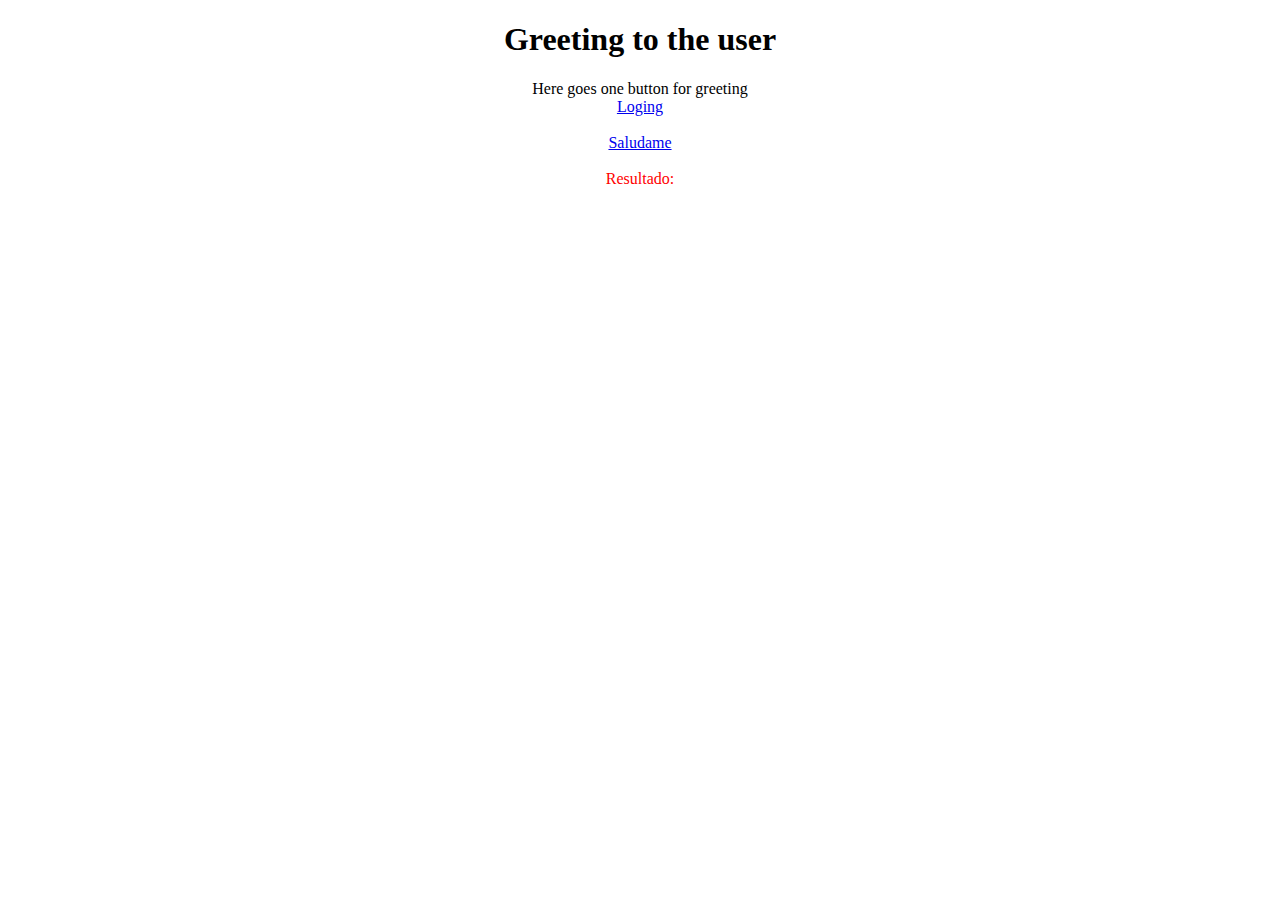
==== src/index.html @ 2117de24 "Agregada conectividad basica con Skydrive" ====
<!DOCTYPE html>
<html>
    <head>
        <title>Aprendiendo APIs de skydrive</title>
        <meta charset="UTF-8">

        <link rel="stylesheet" type="text/css" href="css/main.css">
        <script type="text/javascript" src="http://js.live.net/v5.0/wl.js"></script>
        <script type="text/javascript" src="js/helper.js"></script>
    </head>
    
    <body>
        <h1>Greeting to the user</h1>

        <div id="greet">Here goes one button for greeting</div>
        <a id="signin" onclick="login();" href="javascript: void(0);">Loging</a>

        <br><br><a href="javascript: void(0);" onclick="showMsg('Hola Giovanni');">Saludame</a><br><br>

        <span style="color: red">Resultado:</span>
        <div id="info"></div>
    </body>
</html>
---- src/css/main.css ----
/**
	Estilos visuales para el proyecto
 */

body
{
	text-align: center;
}
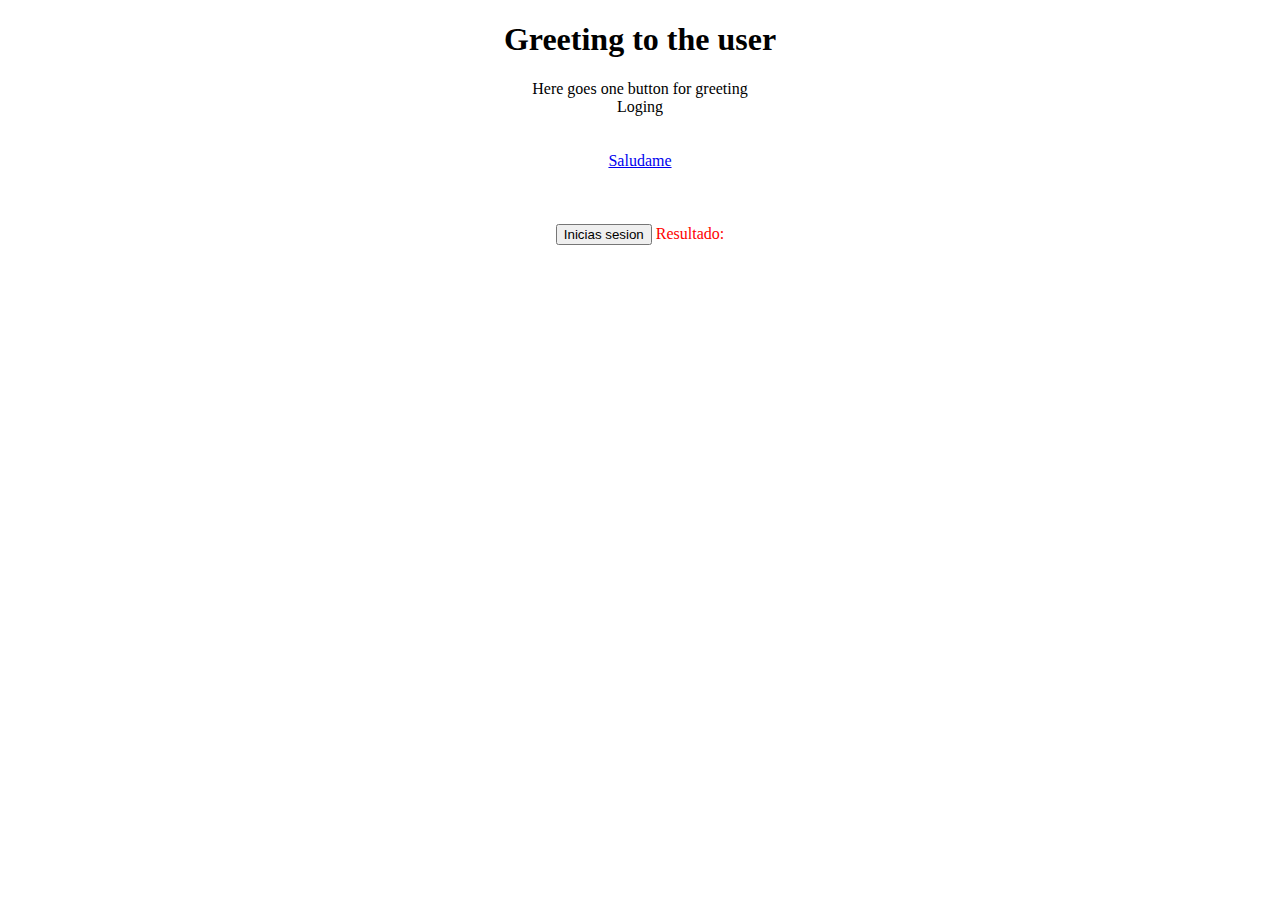
==== commit 996002e3: "Solucionando redireccionamientos" ====
--- a/src/index.html
+++ b/src/index.html
@@ -13,9 +13,10 @@
         <h1>Greeting to the user</h1>
 
         <div id="greet">Here goes one button for greeting</div>
-        <a id="signin" onclick="login();" href="javascript: void(0);">Loging</a>
+        <div id="signin" onclick="login();" href="javascript: void(0);">Loging</div>
 
         <br><br><a href="javascript: void(0);" onclick="showMsg('Hola Giovanni');">Saludame</a><br><br>
+        <br><br><button onclick="logear();">Inicias sesion</button>
 
         <span style="color: red">Resultado:</span>
         <div id="info"></div>
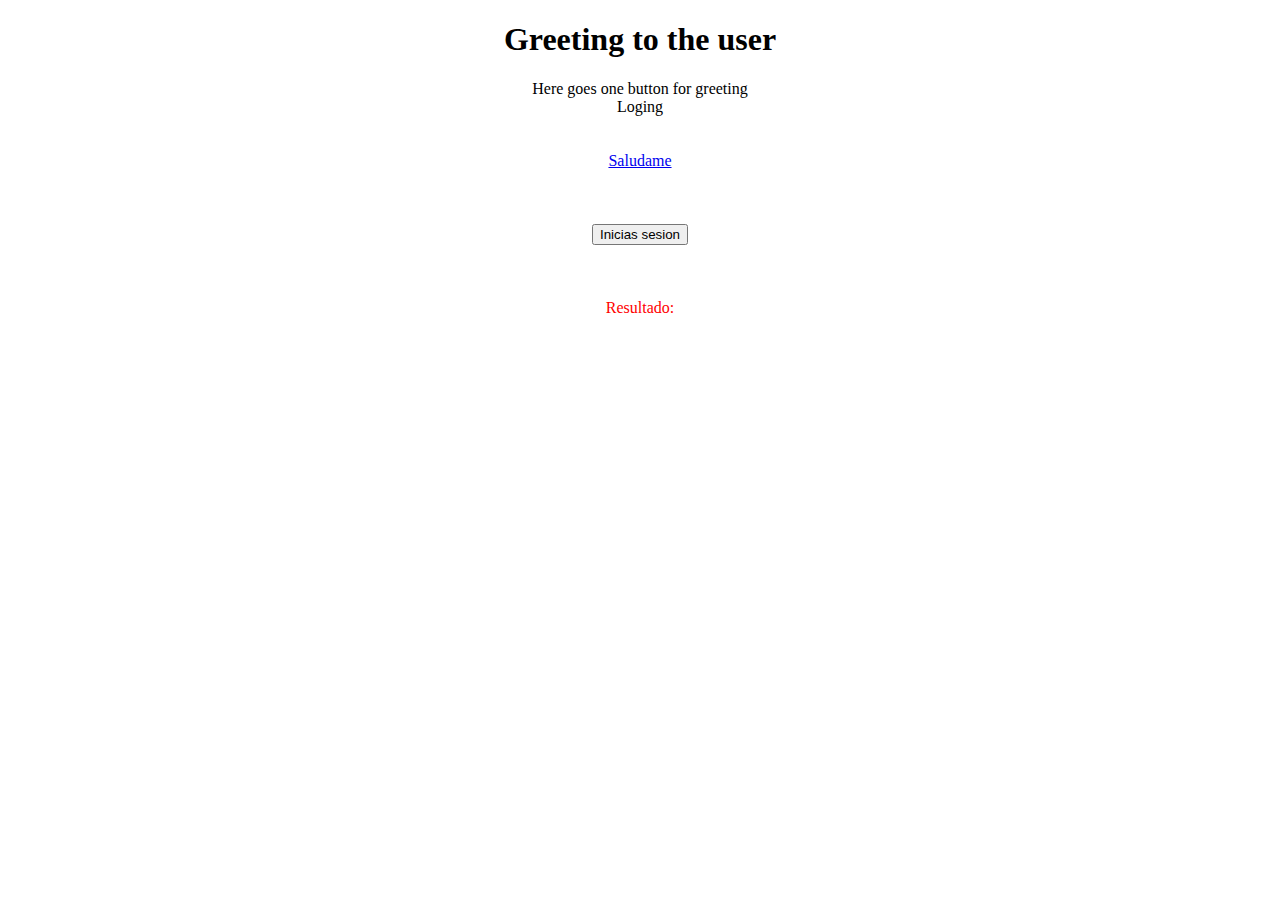
==== commit 0aceec5a: "Solucionando redireccionamientos" ====
--- a/src/index.html
+++ b/src/index.html
@@ -18,7 +18,8 @@
         <br><br><a href="javascript: void(0);" onclick="showMsg('Hola Giovanni');">Saludame</a><br><br>
         <br><br><button onclick="logear();">Inicias sesion</button>
 
-        <span style="color: red">Resultado:</span>
+        <br><br><br><br>
+        <span style="color: red">Resultado:</span><br>
         <div id="info"></div>
     </body>
 </html>